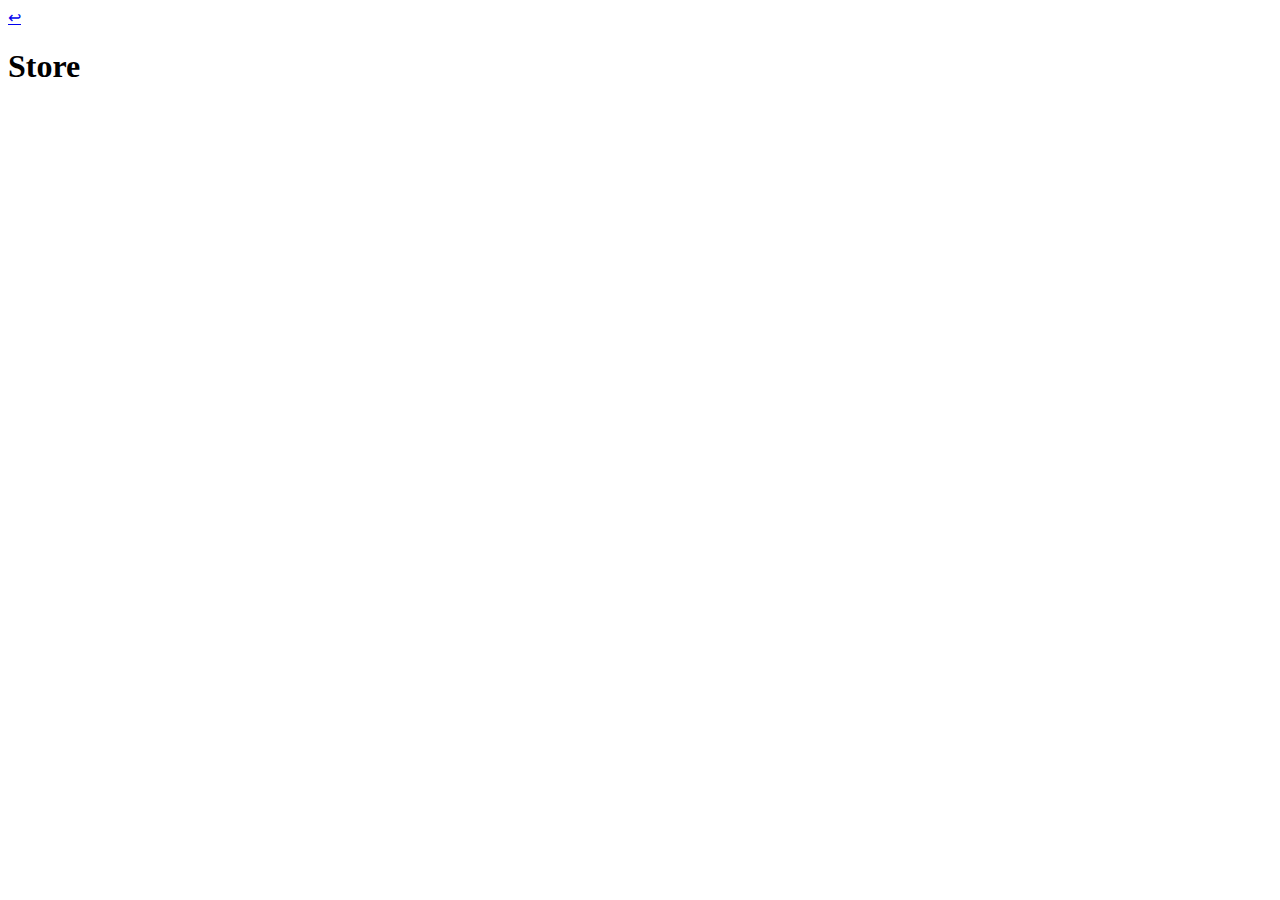
==== Store/index.html @ 8c0b3a01 "LokalMarket Login" ====
<!DOCTYPE html>
<html lang="en">
<head>
    <meta charset="UTF-8">
    <meta http-equiv="X-UA-Compatible" content="IE=edge">
    <meta name="viewport" content="width=device-width, initial-scale=1.0">
    <title>Store</title>
</head>
<body>
    <a href="../Login/">↩</a>
    <br>
    <h1>Store</h1>
</body>
</html>
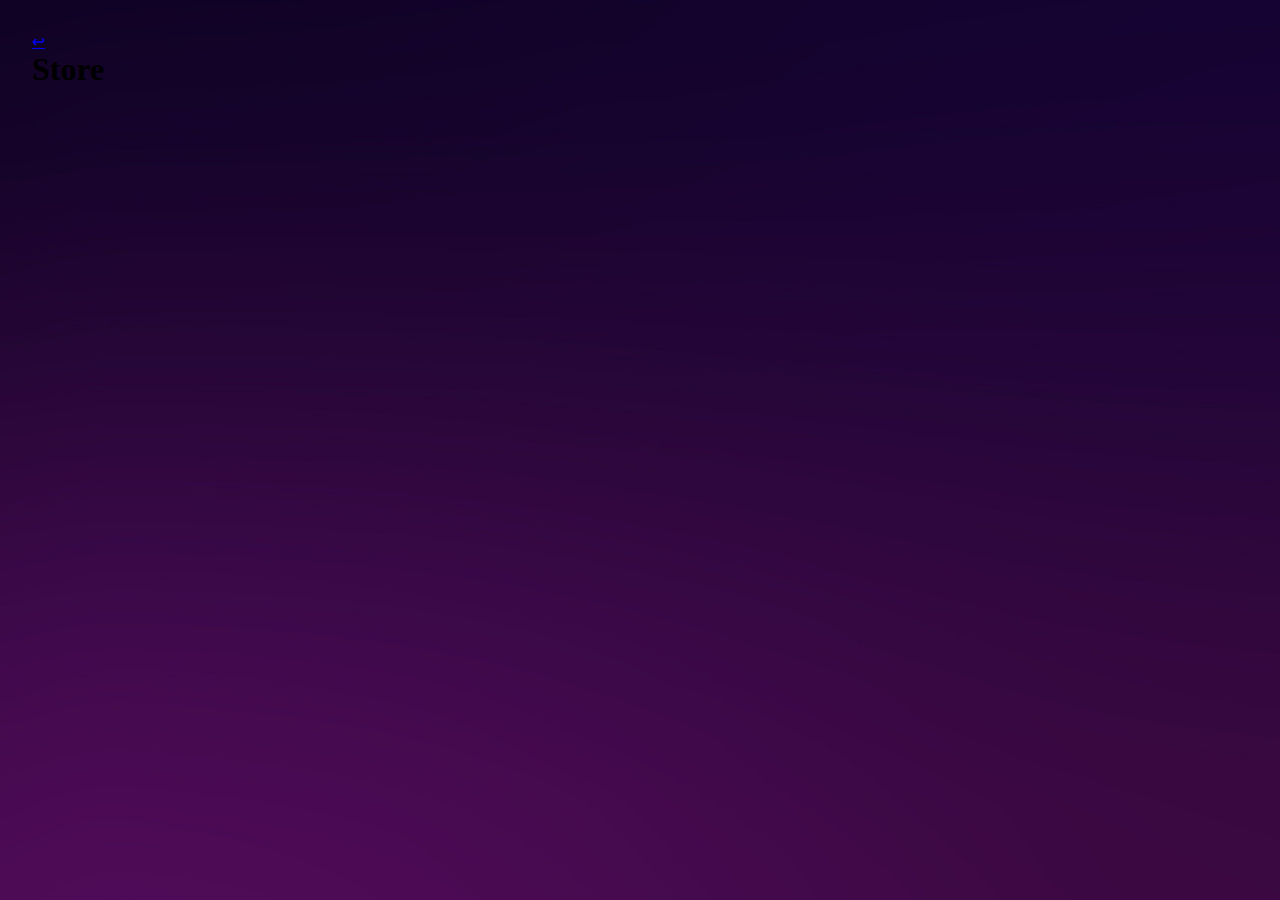
==== commit a529a97b: "asdasda" ====
--- a/Store/index.html
+++ b/Store/index.html
@@ -4,6 +4,7 @@
     <meta charset="UTF-8">
     <meta http-equiv="X-UA-Compatible" content="IE=edge">
     <meta name="viewport" content="width=device-width, initial-scale=1.0">
+    <link rel="stylesheet" href="style.css">
     <title>Store</title>
 </head>
 <body>
--- a/Store/style.css
+++ b/Store/style.css
@@ -0,0 +1,12 @@
+*{
+    padding: 0;
+    margin: 0;
+}
+
+body{
+    background-image: url(../assets/back.jpg);
+    padding: 2em;
+    background-repeat: no-repeat;
+    background-attachment: fixed;
+    background-size: cover;
+}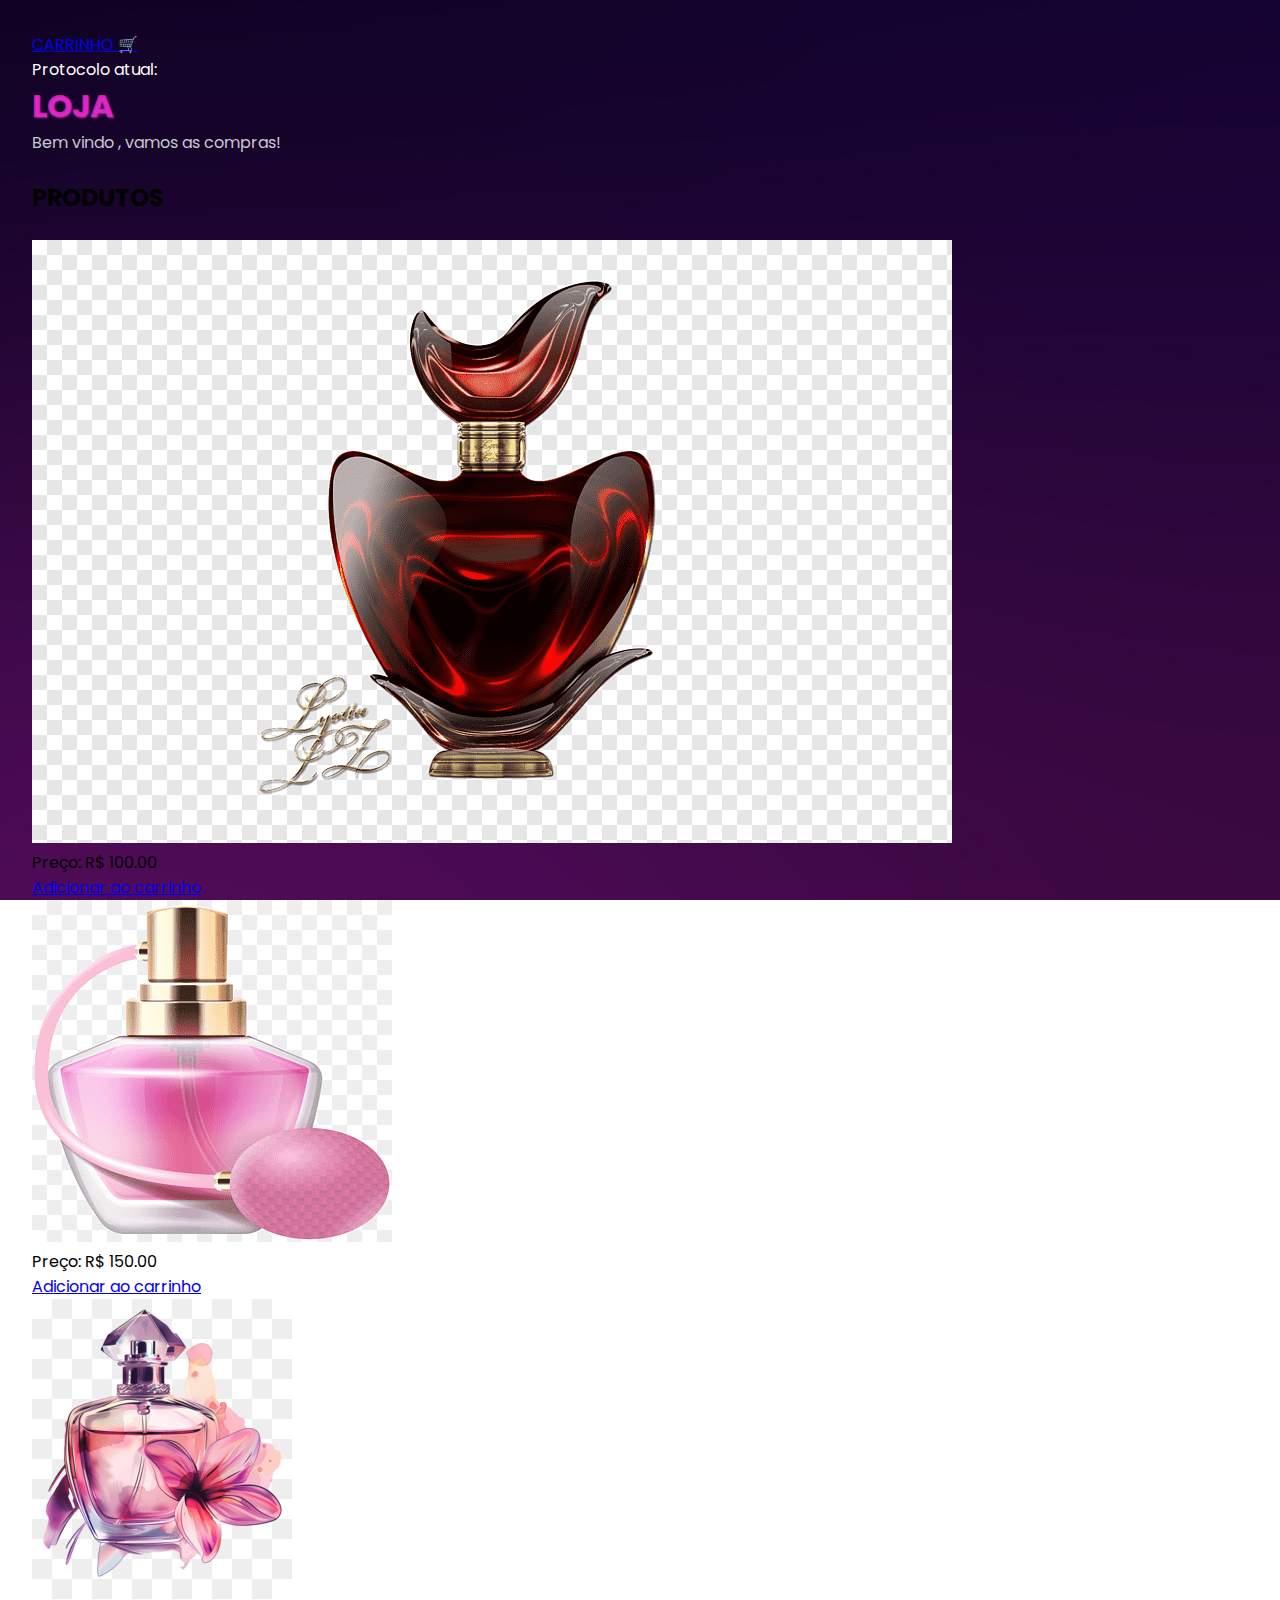
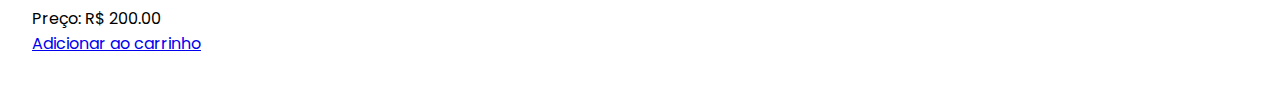
==== commit 82d23e9f: "carrinho" ====
--- a/Store/index.html
+++ b/Store/index.html
@@ -4,12 +4,36 @@
     <meta charset="UTF-8">
     <meta http-equiv="X-UA-Compatible" content="IE=edge">
     <meta name="viewport" content="width=device-width, initial-scale=1.0">
+    <title>Store</title>
     <link rel="stylesheet" href="style.css">
-    <title>Store</title>
+    <link rel="preconnect" href="https://fonts.googleapis.com">
+    <link rel="preconnect" href="https://fonts.gstatic.com" crossorigin>
+    <link href="https://fonts.googleapis.com/css2?family=Poppins:ital,wght@0,100;0,200;0,300;0,400;0,500;0,600;0,700;0,800;0,900;1,100;1,200;1,300;1,400;1,500;1,600;1,700;1,800;1,900&display=swap" rel="stylesheet">
+    <link href="https://cdn.jsdelivr.net/npm/bootstrap@5.0.2/dist/css/bootstrap.min.css" rel="stylesheet" integrity="sha384-EVSTQN3/azprG1Anm3QDgpJLIm9Nao0Yz1ztcQTwFspd3yD65VohhpuuCOmLASjC" crossorigin="anonymous">
+    <script src="script.js"></script>
+    <script src="https://cdn.jsdelivr.net/npm/bootstrap@5.0.2/dist/js/bootstrap.bundle.min.js" integrity="sha384-MrcW6ZMFYlzcLA8Nl+NtUVF0sA7MsXsP1UyJoMp4YLEuNSfAP+JcXn/tWtIaxVXM" crossorigin="anonymous"></script>
 </head>
 <body>
-    <a href="../Login/">↩</a>
+    <a href="../Carrinho/carrinho.html"> CARRINHO 🛒</a>
+    <div>
+        <h5 id="perfil"></h5>
+        <div class="idPerfil">
+            Protocolo atual: <p id="idPerfil"></p>
+        </div>
+    </div>
+
+    <h1 class="title">LOJA</h1>
+
+    <p class="para">Bem vindo <span id="user"></span> , vamos as compras!</p>
     <br>
-    <h1>Store</h1>
+    <h2>PRODUTOS</h2>
+   <br>
+   <div>
+        <div id="produtos-container" class="row center"></div>
+   </div>
+
+
+
+    <script src="https://code.jquery.com/jquery-3.7.0.js"></script>
 </body>
 </html>--- a/Store/style.css
+++ b/Store/style.css
@@ -1,12 +1,43 @@
 *{
+    margin: 0;
     padding: 0;
-    margin: 0;
+    font-family: "Poppins", sans-serif;
 }
-
 body{
-    background-image: url(../assets/back.jpg);
+    width: 100vw;
+    height: auto;
+    overflow-x: hidden;
     padding: 2em;
+    background-image: url("../assets/back.jpg");
     background-repeat: no-repeat;
     background-attachment: fixed;
     background-size: cover;
+
+}
+
+.idPerfil{
+    display: flex;
+    gap: 10px;
+    color: #ffff;
+}
+
+.title{
+    color: rgba(235, 41, 206, 0.781);
+    text-shadow: 1px 1px 2px  rgba(235, 41, 206, 0.781);
+}
+
+.para{
+    color: rgba(255, 255, 255, 0.788);
+}
+
+#user{
+    color: rgba(255, 238, 0, 0.911);
+}
+
+
+@media (width <= 900px){
+    .center{
+        justify-content: center;
+        gap: 2vh;
+    }
 }